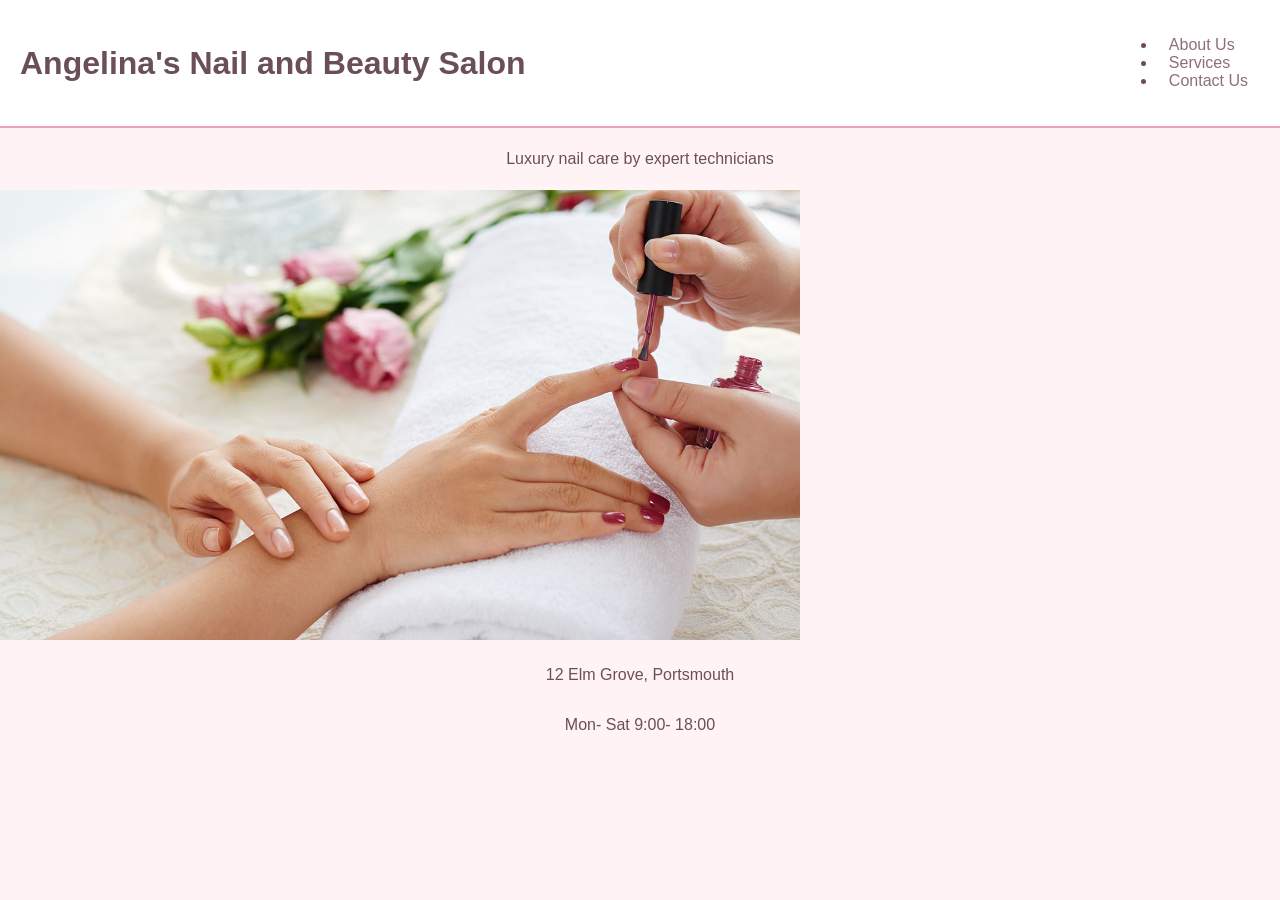
==== index.html @ 37f4d120 "initial commit" ====
<!DOCTYPE html>
<html lang="en">

<head>
    <meta charset="UTF-8">
    <meta name="viewport" content="width=device-width, initial-scale=1.0">
    <link rel="stylesheet" href="style.css">
    <title>Angelina's Nail and Beauty Salon</title>
</head>

<body>
    <header>
        <h1>Angelina's Nail and Beauty Salon</h1>
        <nav>
            <ul>
                <li><a href="aboutus.html">About Us</a></li>
                <li><a href="services.html">Services</a></li>
                <li><a href="contactus.html">Contact Us</a></li>
            </ul>
        </nav>

    </header>


    <p>Luxury nail care by expert technicians</p>
    <img src="manicures.jpgb" width="800px" alt="manicures" class="center-img">

    <div>
        <p>12 Elm Grove, Portsmouth</p>
        <p>Mon- Sat 9:00- 18:00</p>
    </div>


</body>

</html>
---- style.css ----
body {
    margin: 0;
    font-family: "Arial", sans-serif;
    background: #fff3f6;
    color: #6b4f57;
}

header {
    display: flex;
    justify-content: space-between;
    align-items: center;

    padding: 20px;
    background: #ffffff;
    border-bottom: 2px solid #e8a3b5;
}

nav {
    display: flex;
    gap: 15px;
}

nav a {
    text-decoration: none;
    color: #8c6f76;
    padding: 8px 12px;
}

.hero {
    display: flex;
    flex-direction: column;
    justify-content: center;
    align-items: center;

    text-align: center;
    padding: 90px 20px;
    background: #ffffff;

    position: relative;
}

.hero::after {
    content: "💅 Beauty & Nail Studio 💅";
    position: absolute;
    bottom: 20px;
    font-size: 1rem;
    color: #e8a3b5;
    opacity: 0.8;
}

p {
    text-align: center;
    max-width: 650px;
    margin: 12px auto;
    padding: 10px;
    color: #6b4f57;
}

.services {
    display: flex;
    justify-content: center;
    flex-wrap: wrap;
    gap: 20px;

    padding: 40px 20px;
}

.card {
    background: #ffffff;
    border: 2px solid #e8a3b5;
    border-radius: 14px;

    width: 260px;
    padding: 20px;

    text-align: center;
    color: #6b4f57;
}

.button {
    display: inline-block;
    background: #e8a3b5;
    color: #ffffff;

    padding: 12px 20px;
    border-radius: 14px;
    border: none;

    cursor: pointer;
    text-decoration: #6b4f57;

    transition: all 0.3s ease;
}

.button:hover {
    background: #b86b7a;
    transform: translateY(-2px);
}

.form-container {
    display: flex;
    justify-content: center;
    align-items: center;

    padding: 40px 20px;
}

form {
    background: #ffffff;
    border: 2px solid #e8a3b5;
    border-radius: 14px;

    padding: 30px;
    width: 100%;
    max-width: 500px;

    display: flex;
    flex-direction: column;
    gap: 15px;
}

input,
textarea,
select {
    padding: 12px;
}

form .button {
    align-self: center;
    width: 100%;
    text-align: center;
}

.form-note {
    text-align: center;
    font-size: 0.85rem;
    padding-top: 5px;
    align-items: center;
}

footer {
    display: flex;
    justify-content: center;
    align-items: center;

    padding: 20px;
    background: #b86b7a;
    color: #ffffff;
    text-align: center;
}
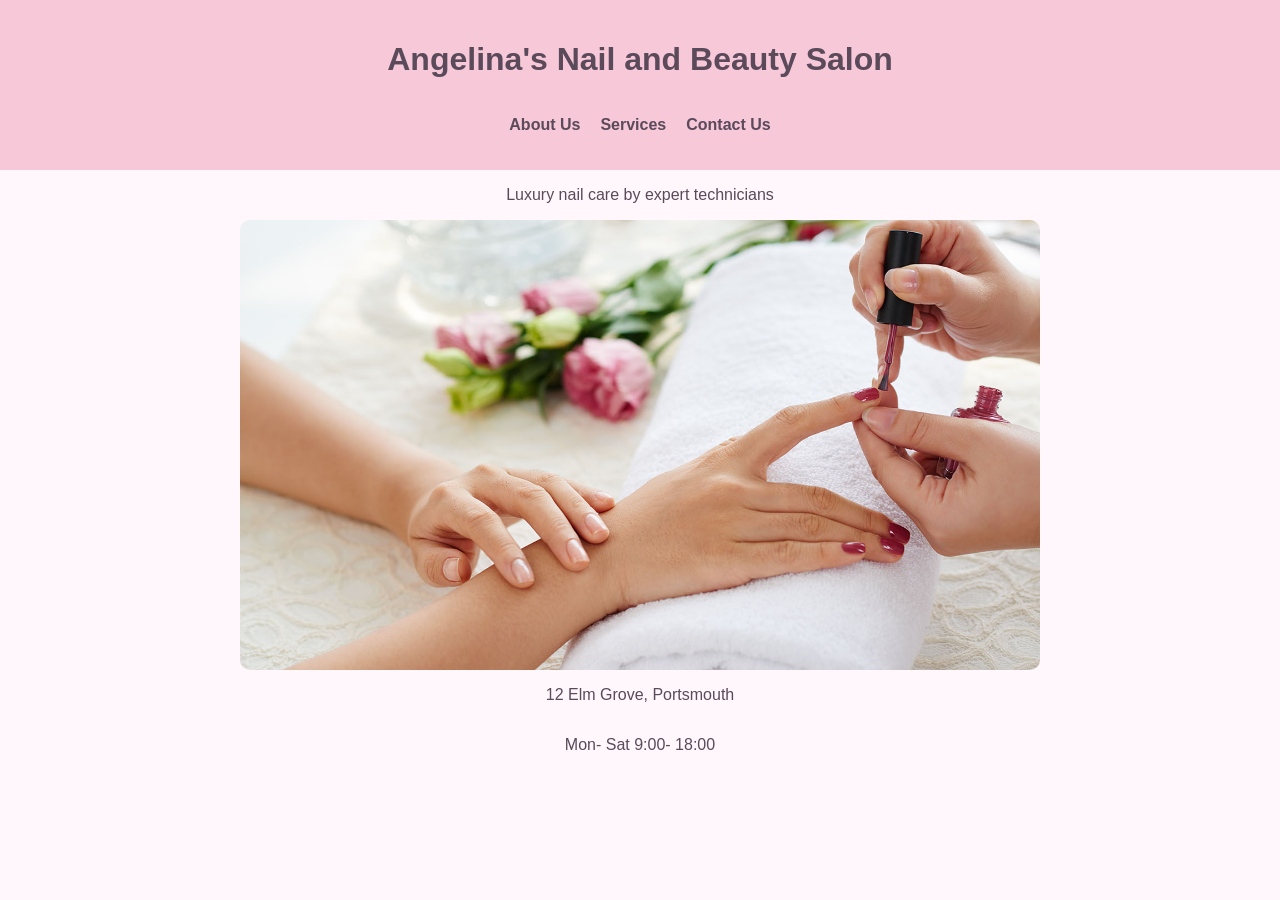
==== commit ec746d1c: "second commit" ====
--- a/index.html
+++ b/index.html
@@ -25,10 +25,10 @@
     <p>Luxury nail care by expert technicians</p>
     <img src="manicures.jpgb" width="800px" alt="manicures" class="center-img">
 
-    <div>
+    <div= class="salon-info">
         <p>12 Elm Grove, Portsmouth</p>
         <p>Mon- Sat 9:00- 18:00</p>
-    </div>
+        </div>
 
 
 </body>
--- a/style.css
+++ b/style.css
@@ -1,119 +1,97 @@
+:root {
+    --primary: #f7c8d8;
+    --secondary: #e6d7ff;
+    --accent: #ff9eb5;
+    --text: #5a4a5a;
+    --spacing: 20px;
+}
+
 body {
     margin: 0;
-    font-family: "Arial", sans-serif;
-    background: #fff3f6;
-    color: #6b4f57;
+    font-family: Arial, sans-serif;
+    background: #fff7fb;
+    color: var(--text);
+}
+
+.container {
+    width: 90%;
+    max-width: 1000px;
+    margin: auto;
+    padding: var(--spacing);
+}
+
+h1,
+h2,
+h3 {
+    text-align: center;
 }
 
 header {
+    background: var(--primary);
+    padding: var(--spacing);
     display: flex;
-    justify-content: space-between;
+    flex-direction: column;
     align-items: center;
-
-    padding: 20px;
-    background: #ffffff;
-    border-bottom: 2px solid #e8a3b5;
 }
 
-nav {
+nav ul {
+    list-style: none;
     display: flex;
-    gap: 15px;
+    gap: 20px;
+    padding: 0;
 }
 
 nav a {
     text-decoration: none;
-    color: #8c6f76;
-    padding: 8px 12px;
+    color: var(--text);
+    font-weight: bold;
 }
 
-.hero {
-    display: flex;
-    flex-direction: column;
-    justify-content: center;
-    align-items: center;
-
-    text-align: center;
-    padding: 90px 20px;
-    background: #ffffff;
-
-    position: relative;
+nav a:hover {
+    color: var(--accent);
 }
 
-.hero::after {
-    content: "💅 Beauty & Nail Studio 💅";
-    position: absolute;
-    bottom: 20px;
-    font-size: 1rem;
-    color: #e8a3b5;
-    opacity: 0.8;
+.center-img {
+    display: block;
+    width: 100%;
+    max-width: 800px;
+    margin: auto;
+    border-radius: 10px;
 }
 
-p {
+body>p {
     text-align: center;
-    max-width: 650px;
-    margin: 12px auto;
-    padding: 10px;
-    color: #6b4f57;
 }
 
-.services {
+.about-content {
     display: flex;
     justify-content: center;
+}
+
+.about-text {
+    max-width: 800px;
+}
+
+.services-grid {
+    display: flex;
     flex-wrap: wrap;
     gap: 20px;
-
-    padding: 40px 20px;
+    justify-content: center;
 }
 
-.card {
-    background: #ffffff;
-    border: 2px solid #e8a3b5;
-    border-radius: 14px;
-
-    width: 260px;
-    padding: 20px;
-
+.service-card {
+    background: var(--secondary);
+    padding: 15px;
+    border-radius: 10px;
+    flex: 1 1 250px;
     text-align: center;
-    color: #6b4f57;
 }
 
-.button {
-    display: inline-block;
-    background: #e8a3b5;
-    color: #ffffff;
-
-    padding: 12px 20px;
-    border-radius: 14px;
-    border: none;
-
-    cursor: pointer;
-    text-decoration: #6b4f57;
-
-    transition: all 0.3s ease;
-}
-
-.button:hover {
-    background: #b86b7a;
-    transform: translateY(-2px);
-}
-
-.form-container {
-    display: flex;
-    justify-content: center;
-    align-items: center;
-
-    padding: 40px 20px;
+.service-card:hover {
+    transform: scale(1.03);
 }
 
 form {
-    background: #ffffff;
-    border: 2px solid #e8a3b5;
-    border-radius: 14px;
-
-    padding: 30px;
-    width: 100%;
-    max-width: 500px;
-
     display: flex;
     flex-direction: column;
     gap: 15px;
@@ -121,30 +99,44 @@
 
 input,
 textarea,
-select {
-    padding: 12px;
+button {
+    width: 100%;
+    padding: 10px;
+    border: 1px solid var(--primary);
+    border-radius: 5px;
 }
 
-form .button {
-    align-self: center;
-    width: 100%;
-    text-align: center;
+button {
+    background: var(--accent);
+    border: none;
+    cursor: pointer;
 }
 
-.form-note {
-    text-align: center;
-    font-size: 0.85rem;
-    padding-top: 5px;
-    align-items: center;
+button:hover {
+    opacity: 0.8;
 }
 
-footer {
+h2::after {
+    content: " ✨";
+}
+
+@media (max-width: 768px) {
+    nav ul {
+        flex-direction: column;
+        align-items: center;
+    }
+
+    .services-grid {
+        flex-direction: column;
+    }
+
+    header {
+        text-align: center;
+    }
+}
+
+.salon-info {
     display: flex;
-    justify-content: center;
+    flex-direction: column;
     align-items: center;
-
-    padding: 20px;
-    background: #b86b7a;
-    color: #ffffff;
-    text-align: center;
 }
